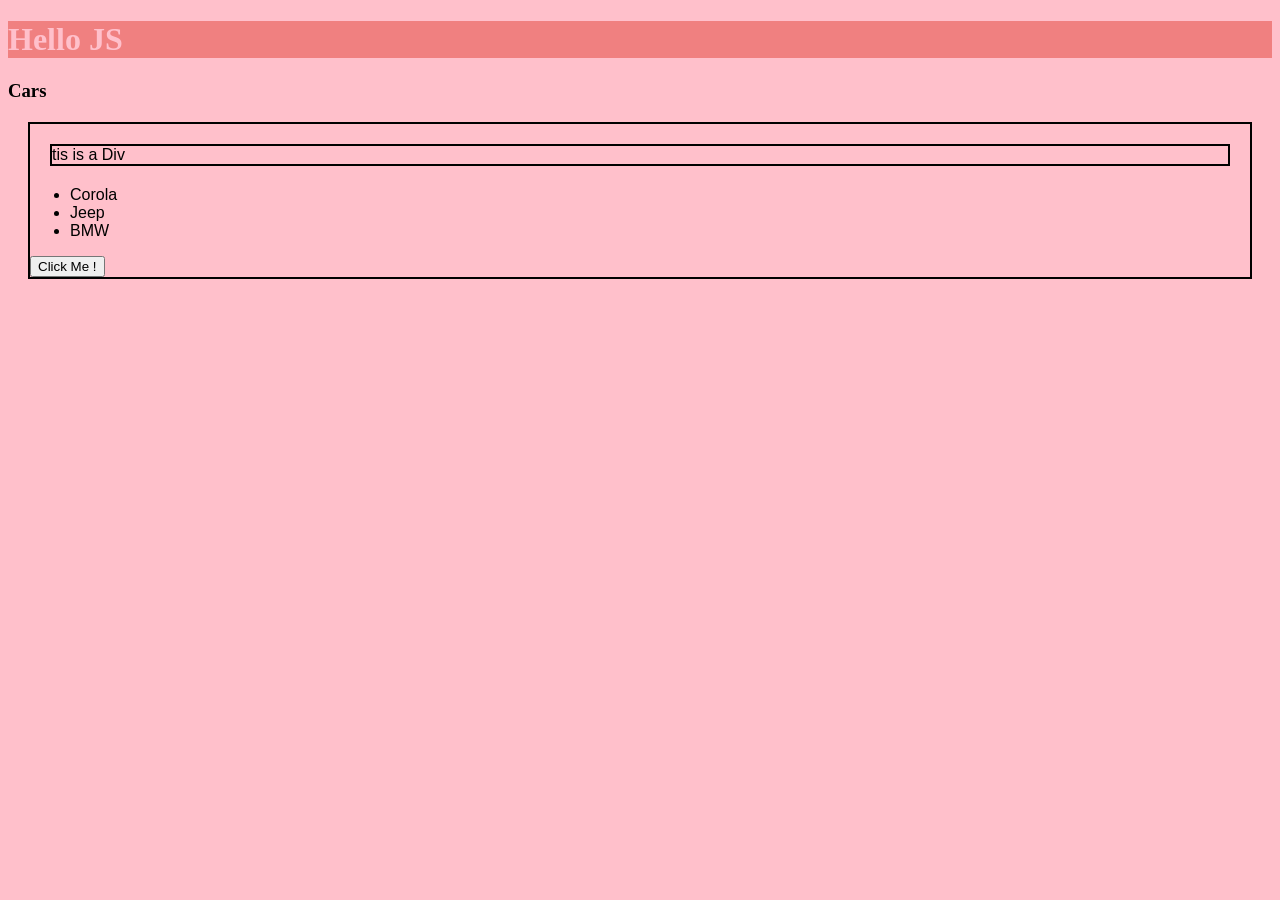
==== Day-6/index.html @ 28e73055 "Add examples of array methods: forEach, filter, and reduce" ====
<!DOCTYPE html>
<html lang="en">

<head>
    <meta charset="UTF-8">
    <meta name="viewport" content="width=device-width, initial-scale=1.0">
    <title>DOM learning</title>
    <link rel="stylesheet" href="style.css">
</head>

<body>
    <h1>Hello JS</h1>
    <h3>Cars</h3>
    <div>
        <div>tis is a Div</div>
        <ul>
            <li>Corola</li>
            <li>Jeep</li>
            <li>BMW</li>
        </ul>

    </div>
    <script src="script.js"></script>
</body>

</html>
---- Day-6/style.css ----
h1 {
    color: pink;
    background-color: lightcoral;
    /* visibility: hidden; */

}

body {
    background-color: pink;
}

.heading-class {
    background-color: gray;
}
div{
    border: 2px solid black;
    margin: 20px;
    font-family: 'Segoe UI', Tahoma, Geneva, Verdana, sans-serif;
}
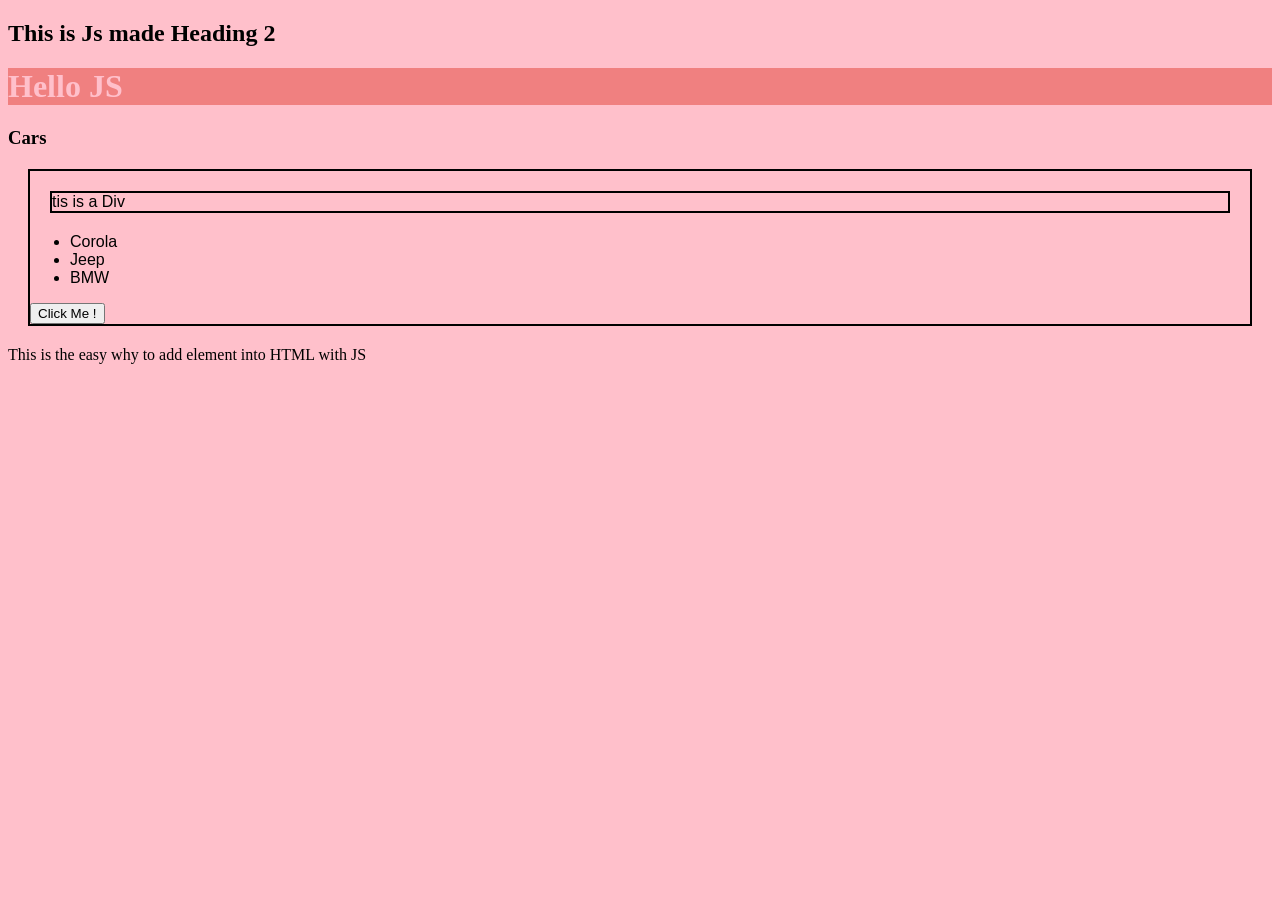
==== commit b371e6b1: "Refactor HTML structure and enhance JavaScript comments for clarity" ====
--- a/Day-6/index.html
+++ b/Day-6/index.html
@@ -12,12 +12,12 @@
     <h1>Hello JS</h1>
     <h3>Cars</h3>
     <div>
-        <div>tis is a Div</div>
-        <ul>
-            <li>Corola</li>
-            <li>Jeep</li>
-            <li>BMW</li>
-        </ul>
+    <div>tis is a Div</div>
+    <ul>
+        <li>Corola</li>
+        <li>Jeep</li>
+        <li>BMW</li>
+    </ul>
 
     </div>
     <script src="script.js"></script>
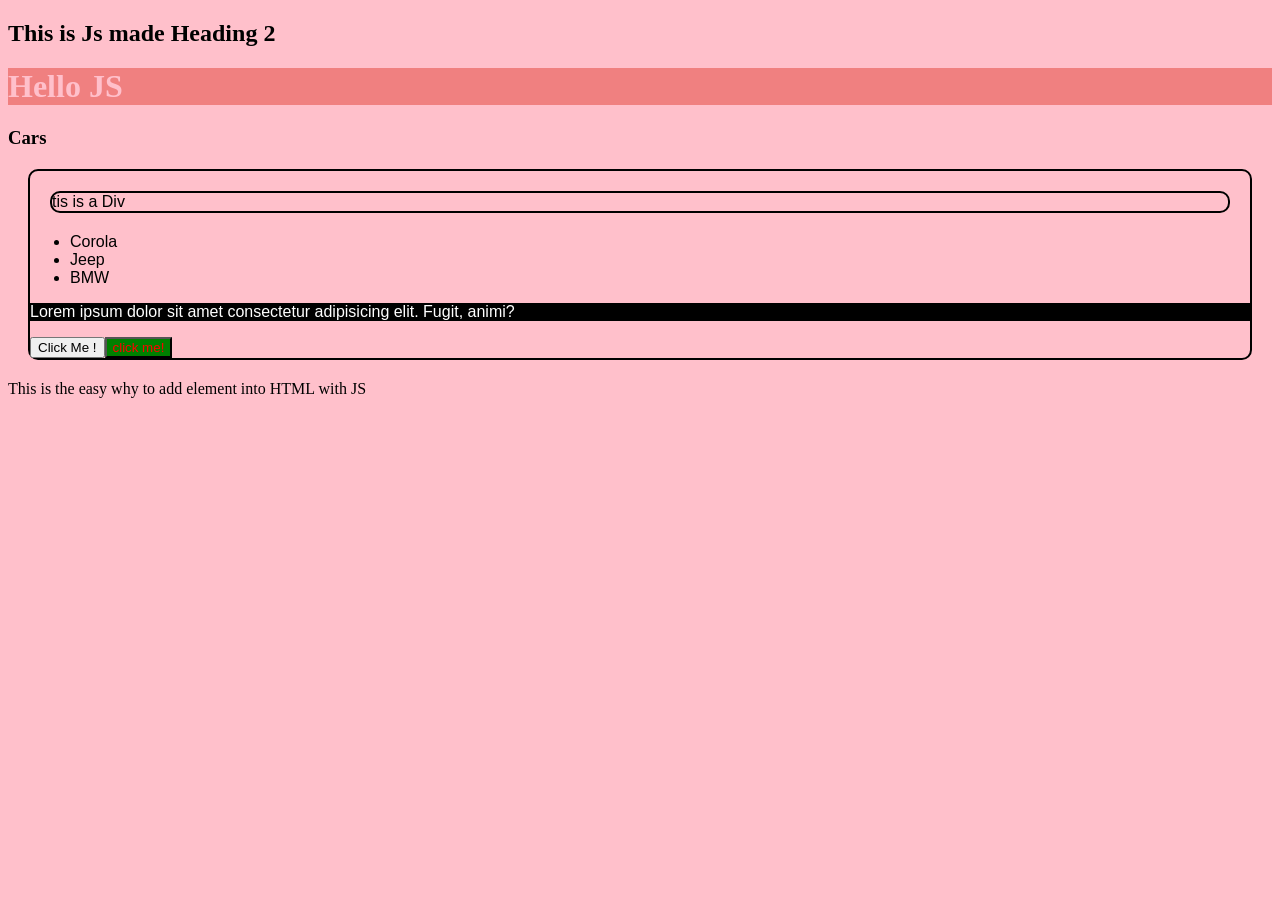
==== commit c3206a0f: "Add content paragraph, style updates, and new files for Day 7" ====
--- a/Day-6/index.html
+++ b/Day-6/index.html
@@ -18,6 +18,9 @@
         <li>Jeep</li>
         <li>BMW</li>
     </ul>
+    <p class="content">
+        Lorem ipsum dolor sit amet consectetur adipisicing elit. Fugit, animi?
+    </p>
 
     </div>
     <script src="script.js"></script>
--- a/Day-6/style.css
+++ b/Day-6/style.css
@@ -14,6 +14,17 @@
 }
 div{
     border: 2px solid black;
+    border-radius: 10px;
     margin: 20px;
     font-family: 'Segoe UI', Tahoma, Geneva, Verdana, sans-serif;
+
+}
+.content{
+    color: red;
+    background-color: yellow;
+}
+
+.newClass{
+    color: white;
+    background-color: black;
 }
